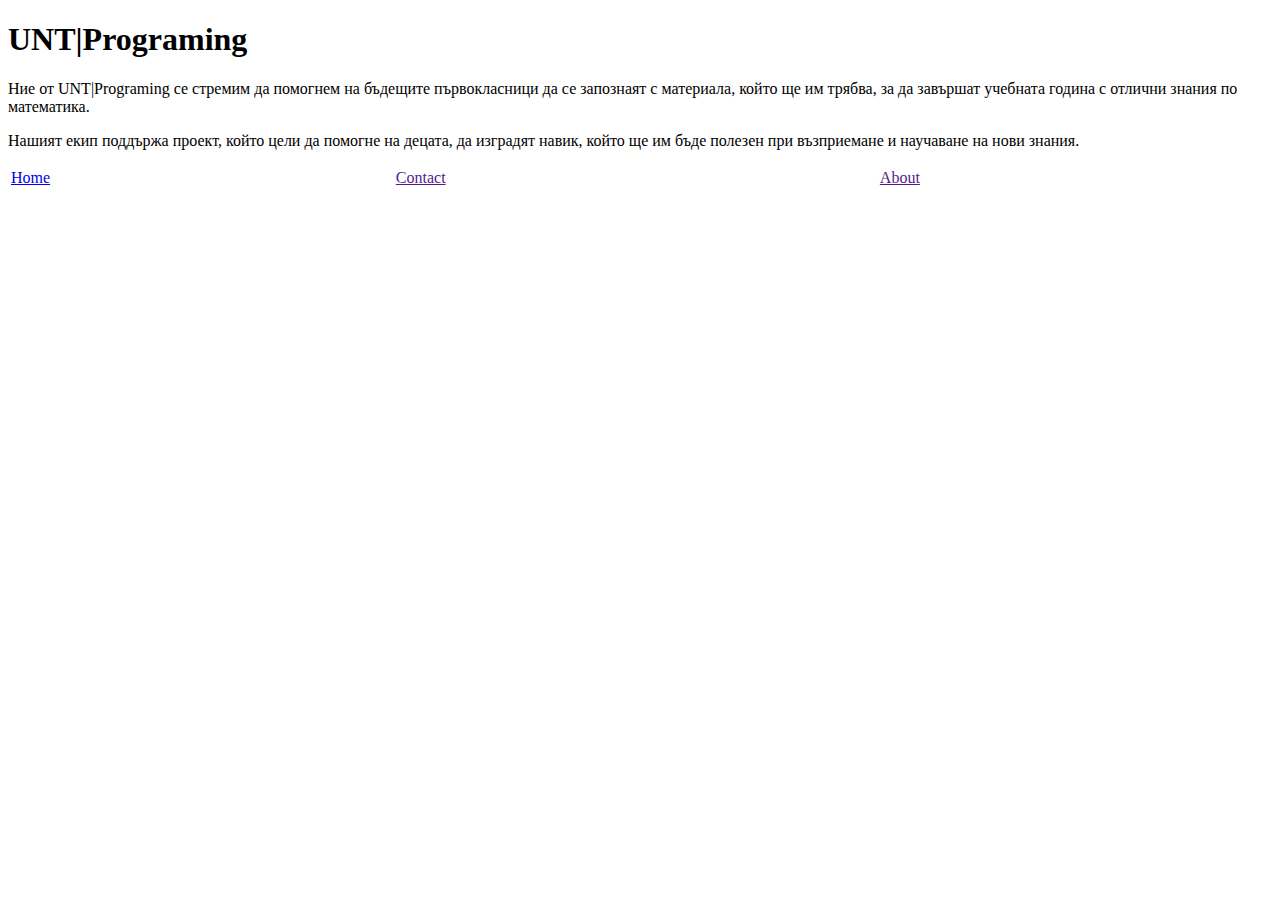
==== about.html @ bd6975c3 "Update about.html" ====
<!DOCTYPE html>
<html>
  <head>
    <h1>UNT|Programing</h1>
  </head>
  <body>
    <p>Ние от UNT|Programing се стремим да помогнем на бъдещите първокласници да се запознаят с материала, който ще им трябва, за да завършат учебната година с отлични знания по математика.</p>
    <p>Нашият екип поддържа проект, който цели да помогне на децата, да изградят навик, който ще им бъде полезен при възприемане и научаване на нови знания.</p>
  </body>
  <table style="width:100%">
  <tr>
    <td><a href="home.html">Home</a></p></td>
    <td><a href="">Contact</a></p></td>
    <td><a href="">About</a></p></td>
  <tr>
</table>
</html>
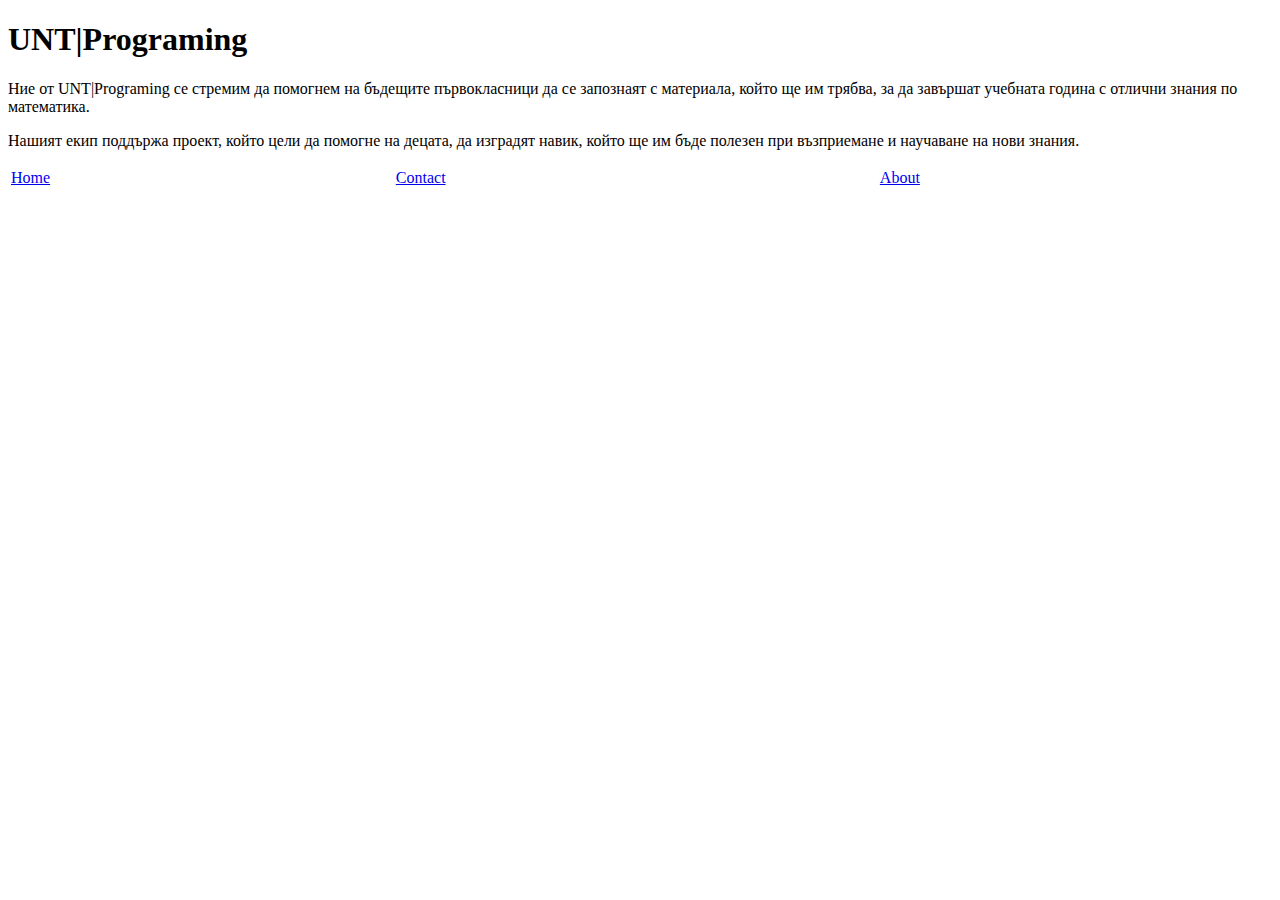
==== commit f0a269a9: "Update about.html" ====
--- a/about.html
+++ b/about.html
@@ -10,8 +10,8 @@
   <table style="width:100%">
   <tr>
     <td><a href="home.html">Home</a></p></td>
-    <td><a href="">Contact</a></p></td>
-    <td><a href="">About</a></p></td>
+    <td><a href="contact.html">Contact</a></p></td>
+    <td><a href="about.html">About</a></p></td>
   <tr>
 </table>
 </html>
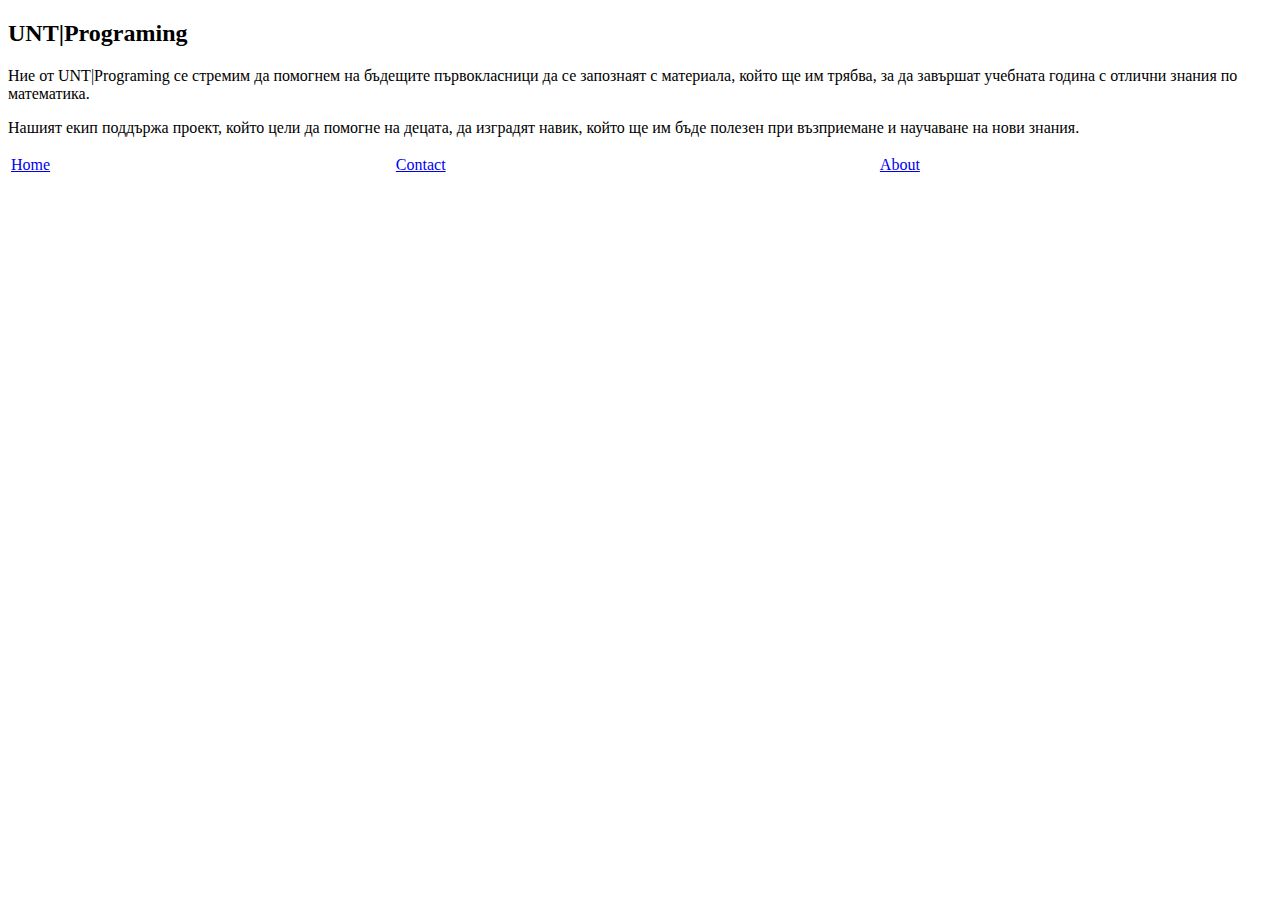
==== commit a3a6f447: "Update about.html" ====
--- a/about.html
+++ b/about.html
@@ -1,7 +1,7 @@
 <!DOCTYPE html>
 <html>
   <head>
-    <h1>UNT|Programing</h1>
+    <h2>UNT|Programing</h2>
   </head>
   <body>
     <p>Ние от UNT|Programing се стремим да помогнем на бъдещите първокласници да се запознаят с материала, който ще им трябва, за да завършат учебната година с отлични знания по математика.</p>
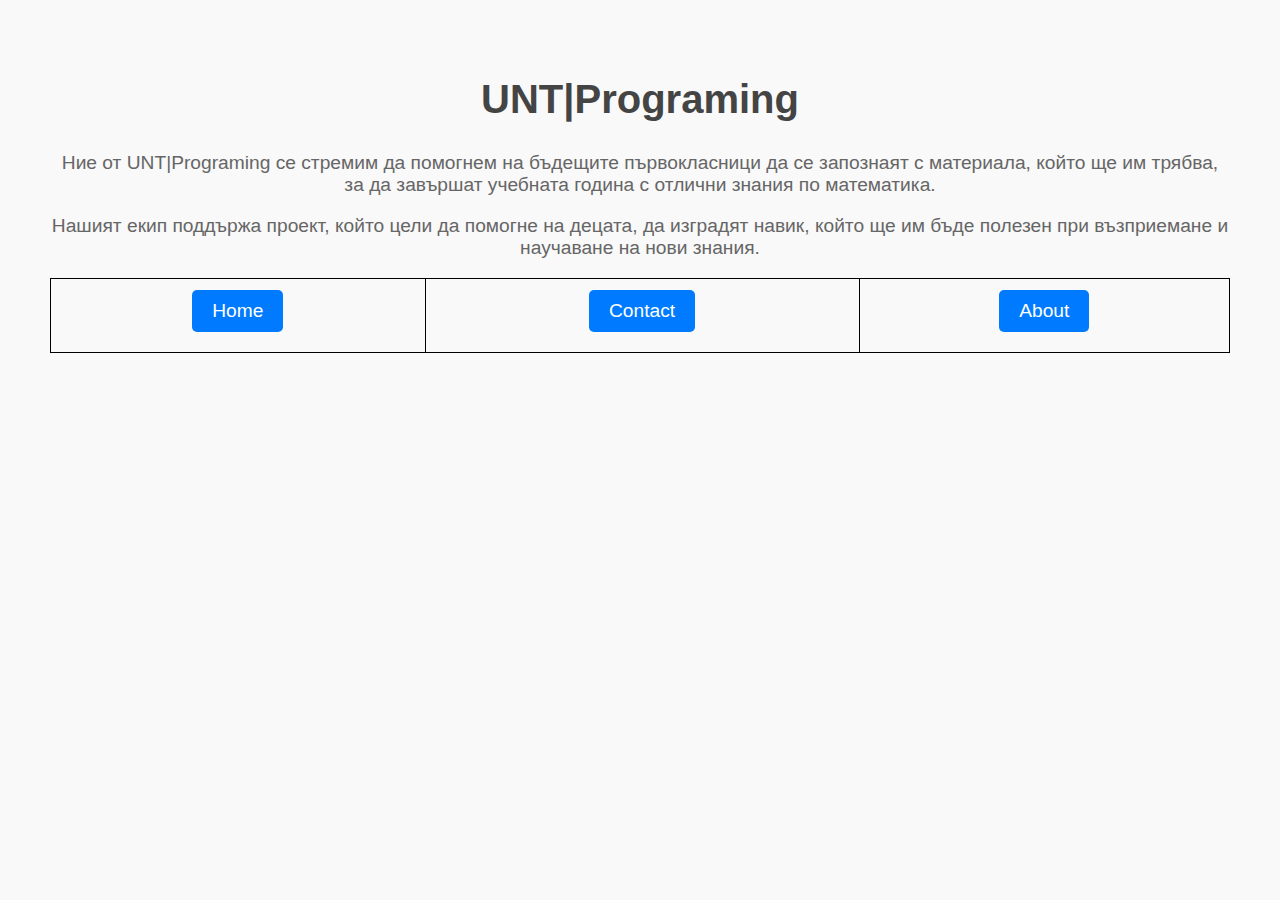
==== commit ca209e0d: "Update about.html" ====
--- a/about.html
+++ b/about.html
@@ -1,7 +1,10 @@
 <!DOCTYPE html>
 <html>
   <head>
-    <h2>UNT|Programing</h2>
+    <link rel="stylesheet" href="style.css">
+    <meta charset="UTF-8">
+    <meta name="viewport" content="width=device-width, initial-scale=1.0">
+    <h1>UNT|Programing</h1>
   </head>
   <body>
     <p>Ние от UNT|Programing се стремим да помогнем на бъдещите първокласници да се запознаят с материала, който ще им трябва, за да завършат учебната година с отлични знания по математика.</p>
--- a/style.css
+++ b/style.css
@@ -0,0 +1,56 @@
+
+        body {
+            font-family: Arial, sans-serif;
+            background-color: #f9f9f9;
+            color: #333;
+            text-align: center;
+            padding: 50px;
+            margin: 0;
+        }
+        h1 {
+            color: #444;
+            font-size: 2.5em;
+            margin-bottom: 30px;
+        }
+        .template {
+            margin: 30px 0;
+            padding: 20px;
+            border-radius: 8px;
+            background-color: #fff;
+            box-shadow: 0 4px 8px rgba(0, 0, 0, 0.5);
+        }
+        h2 {
+            color: #555;
+            font-size: 2em;
+        }
+        p {
+            font-size: 1.2em;
+            color: #666;
+        }
+        a {
+            display: inline-block;
+            margin-top: 10px;
+            padding: 10px 20px;
+            font-size: 1.2em;
+            color: #fff;
+            background-color: #007BFF;
+            border-radius: 5px;
+            text-decoration: none;
+            transition: background-color 0.3s ease;
+        }
+        a:hover {
+            background-color: #0056b3;
+        }
+        table, th, td {
+            border: 1px solid black;
+            border-collapse: collapse;
+        }
+        th, td, {
+            text-align: left;
+            padding: 8px;
+        }
+        }
+            padding: 5px;
+        }
+
+
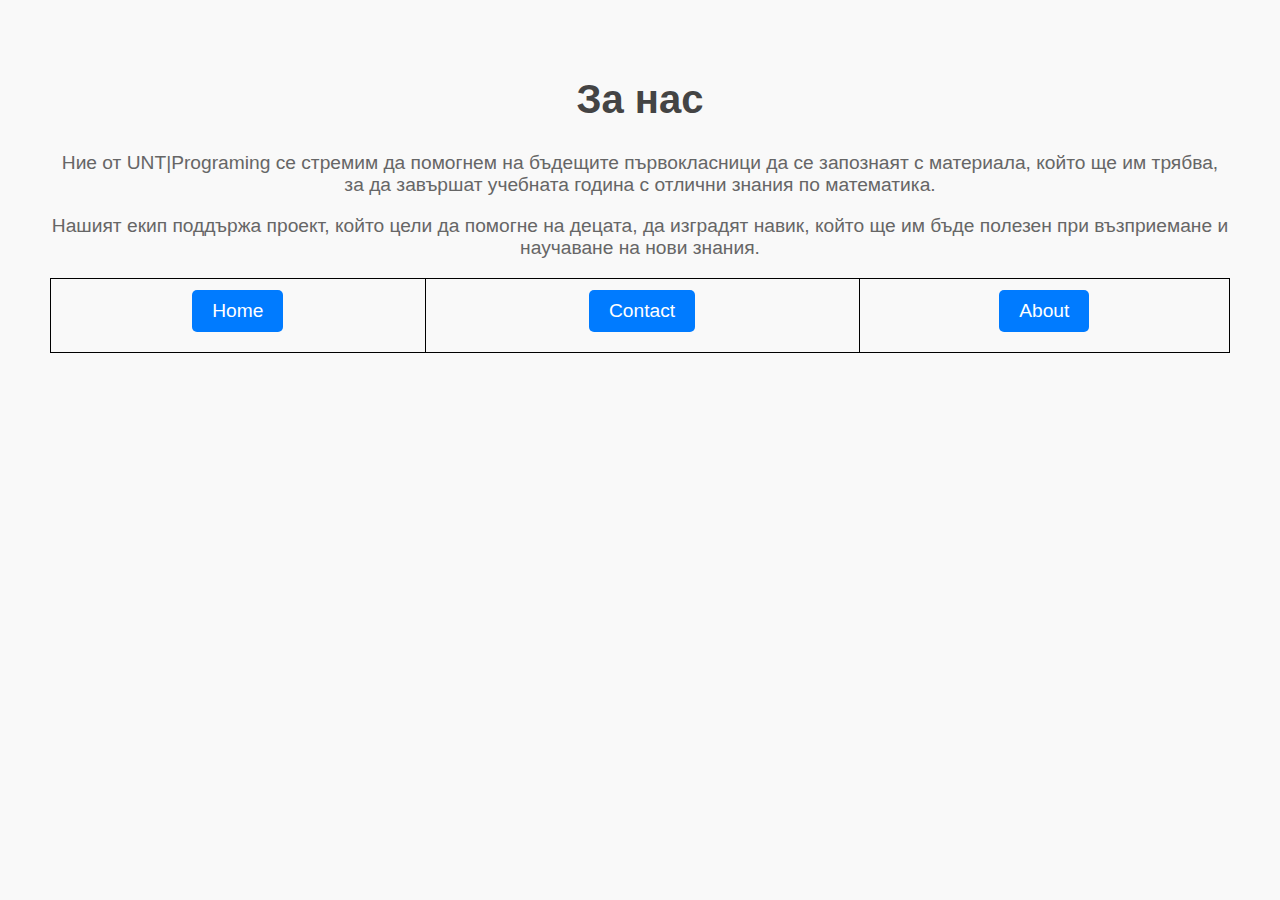
==== commit 4e742921: "Update about.html" ====
--- a/about.html
+++ b/about.html
@@ -4,9 +4,10 @@
     <link rel="stylesheet" href="style.css">
     <meta charset="UTF-8">
     <meta name="viewport" content="width=device-width, initial-scale=1.0">
-    <h1>UNT|Programing</h1>
+    <title>UNT|Programing</title>
   </head>
   <body>
+    <h1>За нас</h1>
     <p>Ние от UNT|Programing се стремим да помогнем на бъдещите първокласници да се запознаят с материала, който ще им трябва, за да завършат учебната година с отлични знания по математика.</p>
     <p>Нашият екип поддържа проект, който цели да помогне на децата, да изградят навик, който ще им бъде полезен при възприемане и научаване на нови знания.</p>
   </body>
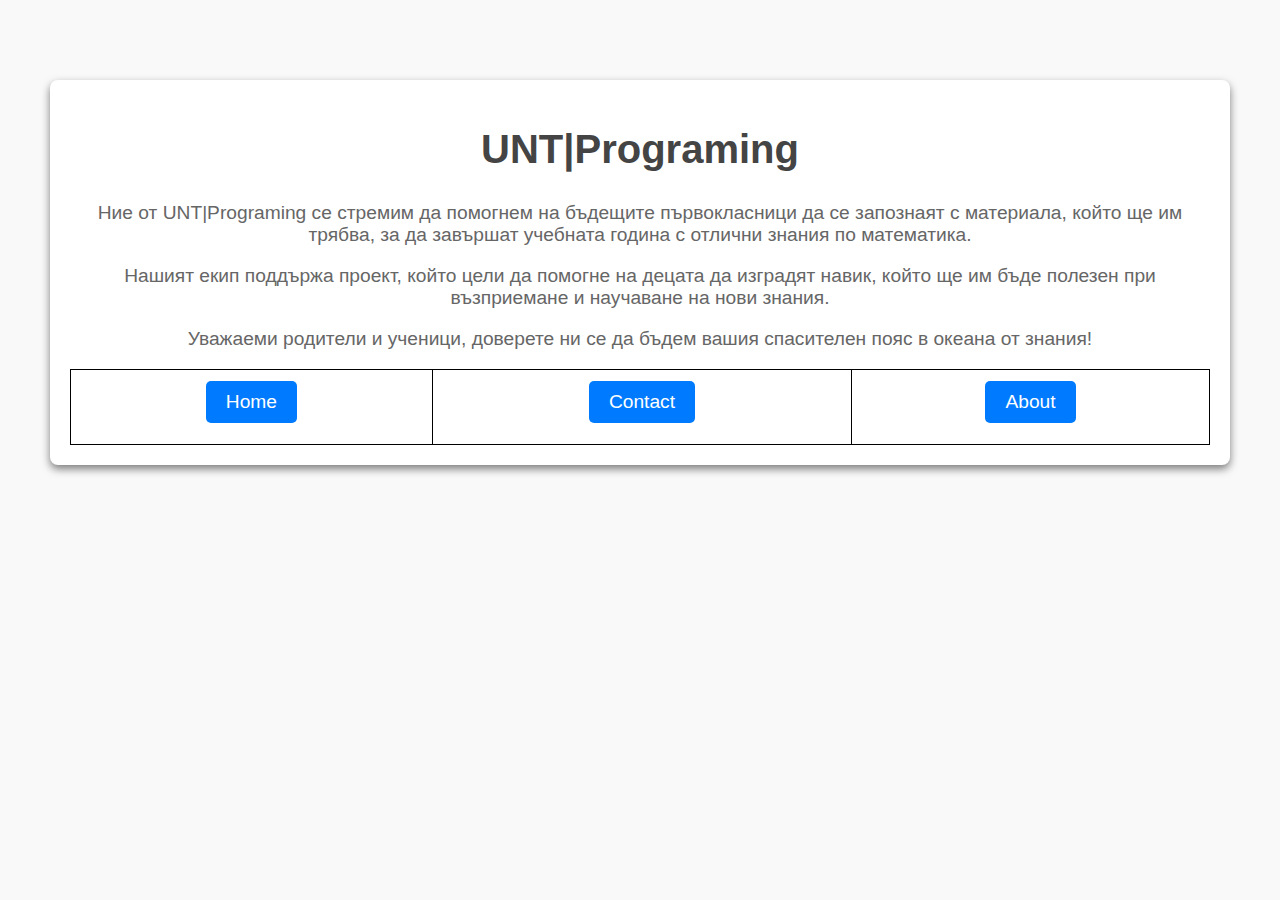
==== commit d66667cd: "Update about.html" ====
--- a/about.html
+++ b/about.html
@@ -7,9 +7,11 @@
     <title>UNT|Programing</title>
   </head>
   <body>
-    <h1>За нас</h1>
+     <div class="template">
+    <h1>UNT|Programing</h1>
     <p>Ние от UNT|Programing се стремим да помогнем на бъдещите първокласници да се запознаят с материала, който ще им трябва, за да завършат учебната година с отлични знания по математика.</p>
-    <p>Нашият екип поддържа проект, който цели да помогне на децата, да изградят навик, който ще им бъде полезен при възприемане и научаване на нови знания.</p>
+    <p>Нашият екип поддържа проект, който цели да помогне на децата да изградят навик, който ще им бъде полезен при възприемане и научаване на нови знания.</p>
+    <p>Уважаеми родители и ученици, доверете ни се да бъдем вашия спасителен пояс в океана от знания!</p> 
   </body>
   <table style="width:100%">
   <tr>
@@ -17,5 +19,6 @@
     <td><a href="contact.html">Contact</a></p></td>
     <td><a href="about.html">About</a></p></td>
   <tr>
+    </div>
 </table>
 </html>
--- a/style.css
+++ b/style.css
@@ -52,5 +52,11 @@
         }
             padding: 5px;
         }
+        ul {
+                text-align: center;
+        }
+        li {
+                text-align: center;
+        }
 
 
